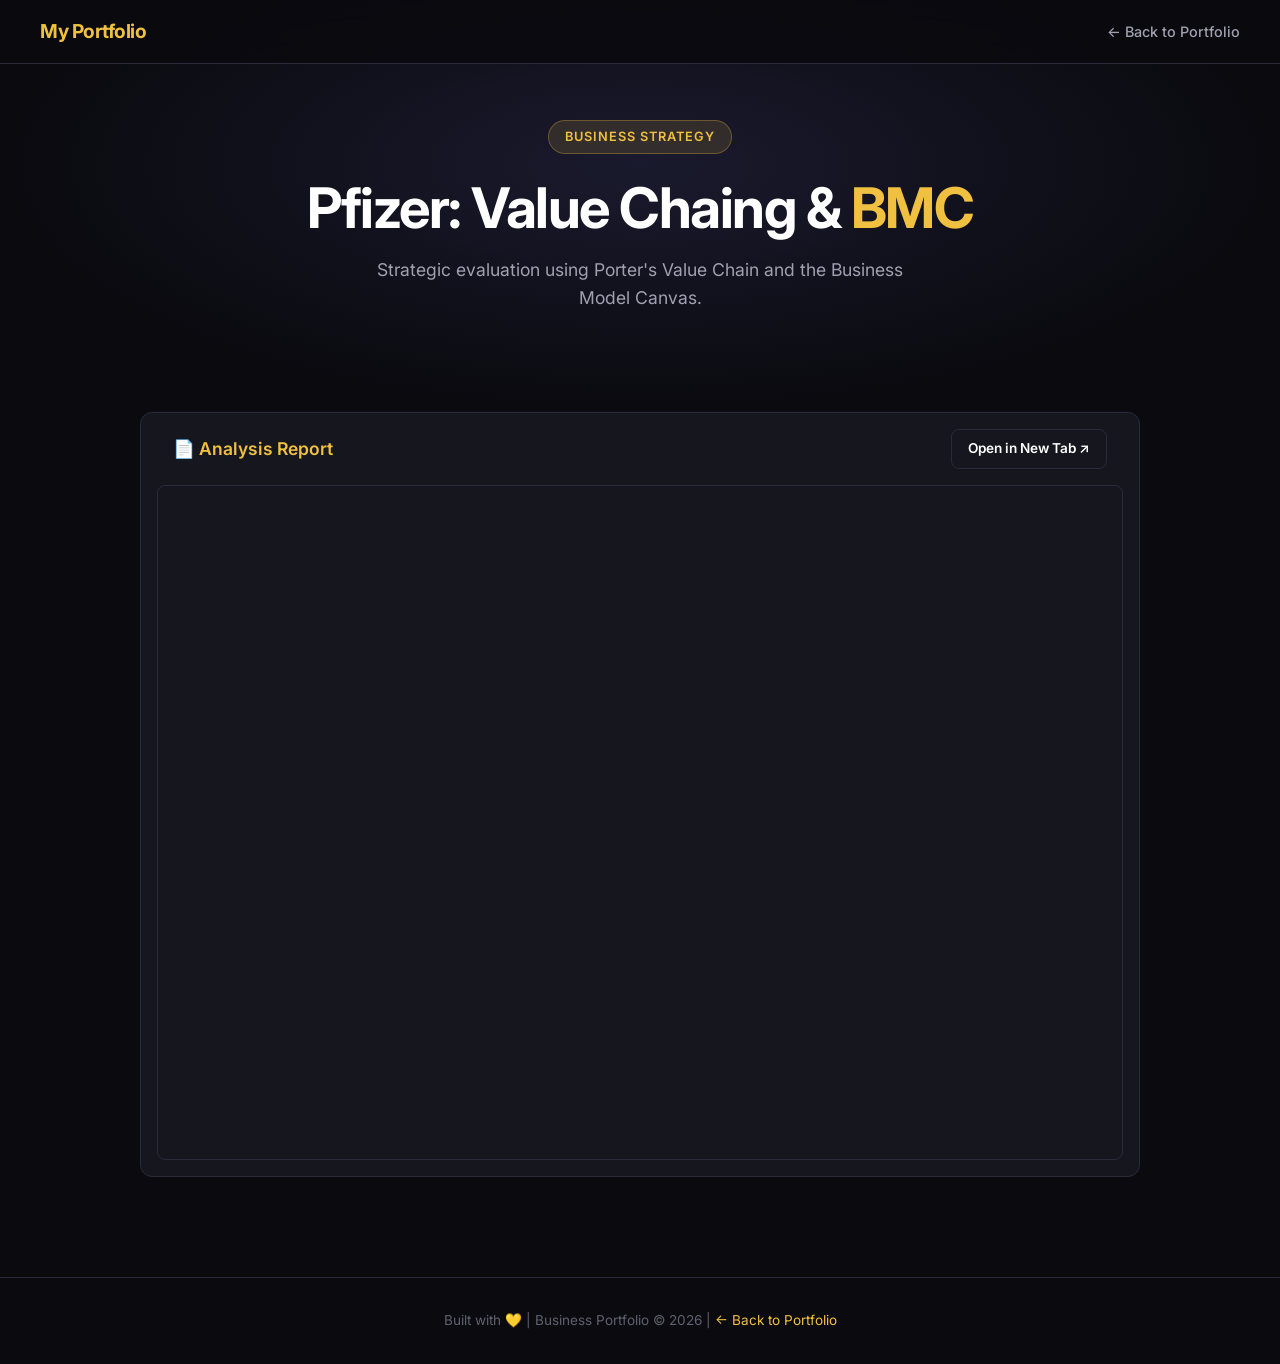
==== HTML/BMC.html @ df03318b "project_update" ====
<!DOCTYPE html>
<html lang="en">
<head>
    <meta charset="UTF-8" />
    <meta name="viewport" content="width=device-width, initial-scale=1.0"/>
    <title>Pfizer Strategic Analysis</title>
    <link rel="icon" href="../images/favicon.svg" type="image/svg+xml"/>
    <link href="https://fonts.googleapis.com/css2?family=Inter:wght@300;400;500;600;700&display=swap" rel="stylesheet"/>
    <link rel="stylesheet" href="../css/style.css"/>
</head>
<body>

    <nav id="navbar">
        <div class="nav-container">
            <div class="nav-logo">My Portfolio</div>
            <ul class="nav-links">
                <li><a href="../index.html">← Back to Portfolio</a></li>
            </ul>
        </div>
    </nav>

    <section class="model-hero">
        <div class="model-hero-content">
            <p class="hero-tag">Business Strategy</p>
            <h1>Pfizer: Value Chaing & <span class="highlight">BMC</span></h1>
            <p class="hero-sub">Strategic evaluation using Porter's Value Chain and the Business Model Canvas.</p>
        </div>
    </section>

    <section class="calculator-section" style="padding-top: 0;">
        <div class="calculator-vertical" style="max-width: 1000px; margin: 0 auto;">
            
            <div class="calc-inputs-top" style="padding: 1rem;">
                <div style="display: flex; justify-content: space-between; align-items: center; margin-bottom: 1rem; padding: 0 1rem;">
                    <h3 style="margin: 0;">📄 Analysis Report</h3>
                    <a href="../assets/PDF/BMC.pdf" target="_blank" class="btn-secondary" style="padding: 8px 16px; font-size: 0.85rem;">
                        Open in New Tab ↗
                    </a>
                </div>

                <div style="width: 100%; height: 75vh; border-radius: 8px; overflow: hidden; border: 1px solid var(--border);">
                    <iframe 
                        src="../assets/PDF/BMC.pdf" 
                        width="100%" 
                        height="100%" 
                        style="border: none;">
                        <p>Your browser does not support PDFs. 
                        <a href="../assets/PDF/BMC.pdf" style="color: var(--accent);">Download the PDF</a>.</p>
                    </iframe>
                </div>
            </div>

        </div>
    </section>

    <footer>
        <p>Built with 💛 | Business Portfolio © 2026 | <a href="../index.html" style="color:var(--accent); text-decoration:none;">← Back to Portfolio</a></p>
    </footer>

    <script>
        // Simple navbar shadow effect for the sub-page
        const navbar = document.getElementById('navbar');
        window.addEventListener('scroll', () => {
            if (window.scrollY > 50) {
                navbar.style.boxShadow = '0 4px 30px rgba(0,0,0,0.4)';
            } else {
                navbar.style.boxShadow = 'none';
            }
        });
    </script>
</body>
</html>
---- css/style.css ----
/* ── RESET & BASE ────────────────────────────────────────── */
*, *::before, *::after {
    margin: 0;
    padding: 0;
    box-sizing: border-box;
}

:root {
    --bg-primary:    #0a0a0f;
    --bg-secondary:  #111118;
    --bg-card:       #16161f;
    --accent:        #f0c040;
    --accent-hover:  #e0b030;
    --text-primary:  #ffffff;
    --text-secondary:#a0a0b0;
    --text-muted:    #606070;
    --border:        #2a2a3a;
    --success:       #00e599;
    --danger:        #ff4d6d;
    --font:          'Inter', sans-serif;
    --radius:        12px;
    --transition:    0.3s ease;
}

html { scroll-behavior: smooth; }

body {
    font-family: var(--font);
    background: var(--bg-primary);
    color: var(--text-primary);
    line-height: 1.6;
    overflow-x: hidden;
}

/* ── SCROLLBAR ───────────────────────────────────────────── */
::-webkit-scrollbar { width: 6px; }
::-webkit-scrollbar-track { background: var(--bg-primary); }
::-webkit-scrollbar-thumb { background: var(--accent); border-radius: 3px; }

/* ── NAVIGATION ──────────────────────────────────────────── */
#navbar {
    position: fixed;
    top: 0; left: 0; right: 0;
    z-index: 1000;
    background: rgba(10, 10, 15, 0.85);
    backdrop-filter: blur(12px);
    border-bottom: 1px solid var(--border);
    padding: 0 2rem;
    height: 64px;
    display: flex;
    align-items: center;
    transition: var(--transition);
}

.nav-container {
    max-width: 1200px;
    margin: 0 auto;
    width: 100%;
    display: flex;
    justify-content: space-between;
    align-items: center;
}

.nav-logo {
    font-size: 1.2rem;
    font-weight: 700;
    color: var(--accent);
    letter-spacing: -0.5px;
}

.nav-links {
    list-style: none;
    display: flex;
    gap: 2rem;
}

.nav-links a {
    text-decoration: none;
    color: var(--text-secondary);
    font-size: 0.9rem;
    font-weight: 500;
    transition: var(--transition);
}

.nav-links a:hover { color: var(--accent); }

/* ── HERO ─────────────────────────────────────────────────── */
.hero {
    min-height: 100vh;
    display: flex;
    flex-direction: column;
    justify-content: center;
    align-items: center;
    text-align: center;
    padding: 100px 2rem 60px;
    background: radial-gradient(ellipse at 50% 40%, #1a1a2e 0%, var(--bg-primary) 70%);
}

.hero-tag {
    display: inline-block;
    background: rgba(240, 192, 64, 0.12);
    color: var(--accent);
    border: 1px solid rgba(240, 192, 64, 0.3);
    padding: 6px 16px;
    border-radius: 100px;
    font-size: 0.8rem;
    font-weight: 600;
    letter-spacing: 1px;
    text-transform: uppercase;
    margin-bottom: 1.5rem;
}

.hero h1 {
    font-size: clamp(2.5rem, 6vw, 4.5rem);
    font-weight: 700;
    line-height: 1.1;
    letter-spacing: -1.5px;
    margin-bottom: 1.5rem;
}

.highlight { color: var(--accent); }

.hero-sub {
    font-size: 1.1rem;
    color: var(--text-secondary);
    max-width: 560px;
    margin: 0 auto 2.5rem;
}

.hero-buttons {
    display: flex;
    gap: 1rem;
    justify-content: center;
    flex-wrap: wrap;
    margin-bottom: 4rem;
}

.hero-stats {
    display: flex;
    gap: 2rem;
    flex-wrap: wrap;
    justify-content: center;
}

.stat-card {
    background: var(--bg-card);
    border: 1px solid var(--border);
    border-radius: var(--radius);
    padding: 1.5rem 2.5rem;
    text-align: center;
    transition: var(--transition);
}

.stat-card:hover {
    border-color: var(--accent);
    transform: translateY(-4px);
}

.stat-card h3 {
    font-size: 2rem;
    font-weight: 700;
    color: var(--accent);
}

.stat-card p {
    font-size: 0.85rem;
    color: var(--text-secondary);
    margin-top: 4px;
}

/* ── BUTTONS ─────────────────────────────────────────────── */
.btn-primary {
    background: var(--accent);
    color: #000;
    padding: 12px 28px;
    border-radius: 8px;
    font-weight: 600;
    font-size: 0.95rem;
    text-decoration: none;
    border: none;
    cursor: pointer;
    transition: var(--transition);
    display: inline-block;
}

.btn-primary:hover {
    background: var(--accent-hover);
    transform: translateY(-2px);
}

.btn-secondary {
    background: transparent;
    color: var(--text-primary);
    padding: 12px 28px;
    border-radius: 8px;
    font-weight: 600;
    font-size: 0.95rem;
    text-decoration: none;
    border: 1px solid var(--border);
    cursor: pointer;
    transition: var(--transition);
    display: inline-block;
}

.btn-secondary:hover {
    border-color: var(--accent);
    color: var(--accent);
    transform: translateY(-2px);
}

/* ── SECTIONS ────────────────────────────────────────────── */
section { padding: 100px 2rem; }

.section-header {
    text-align: center;
    margin-bottom: 4rem;
}

.section-tag {
    display: inline-block;
    background: rgba(240, 192, 64, 0.12);
    color: var(--accent);
    border: 1px solid rgba(240, 192, 64, 0.3);
    padding: 5px 14px;
    border-radius: 100px;
    font-size: 0.75rem;
    font-weight: 600;
    letter-spacing: 1px;
    text-transform: uppercase;
    margin-bottom: 1rem;
}

.section-header h2 {
    font-size: clamp(1.8rem, 4vw, 2.8rem);
    font-weight: 700;
    letter-spacing: -1px;
    margin-bottom: 1rem;
}

.section-sub {
    color: var(--text-secondary);
    font-size: 1rem;
    max-width: 520px;
    margin: 0 auto;
}

/* ── PROJECTS GRID ───────────────────────────────────────── */
.projects { background: var(--bg-secondary); }

.projects-grid {
    display: flex;
    flex-wrap: wrap;
    justify-content: center;
    /*grid-template-columns: repeat(auto-fit, minmax(320px, 1fr));*/
    gap: 1.5rem;
    max-width: 1200px;
    margin: 0 auto;
}

.project-card {
    flex: 1 1 320px; /* Allows the card to grow, shrink, with a base of 320px */
    max-width: 380px; /* Prevents a single card from stretching out too wide */
    background: var(--bg-card);
    border: 1px solid var(--border);
    border-radius: var(--radius);
    padding: 2rem;
    transition: var(--transition);
    cursor: pointer;
    position: relative;
    overflow: hidden;
}

.project-card::before {
    content: '';
    position: absolute;
    top: 0; left: 0; right: 0;
    height: 3px;
    background: var(--accent);
    transform: scaleX(0);
    transition: var(--transition);
}

.project-card:hover { 
    border-color: var(--accent);
    transform: translateY(-6px);
}

.project-card:hover::before { transform: scaleX(1); }

.project-icon {
    font-size: 2rem;
    margin-bottom: 1rem;
}

.project-card h3 {
    font-size: 1.1rem;
    font-weight: 600;
    margin-bottom: 0.75rem;
}

.project-card p {
    color: var(--text-secondary);
    font-size: 0.9rem;
    margin-bottom: 1.5rem;
    line-height: 1.6;
}

.project-tags {
    display: flex;
    flex-wrap: wrap;
    gap: 0.5rem;
    margin-bottom: 1.5rem;
}

.tag {
    background: rgba(240, 192, 64, 0.1);
    color: var(--accent);
    border: 1px solid rgba(240, 192, 64, 0.2);
    padding: 3px 10px;
    border-radius: 100px;
    font-size: 0.75rem;
    font-weight: 500;
}

.project-footer {
    display: flex;
    justify-content: space-between;
    align-items: center;
    font-size: 0.8rem;
    color: var(--text-muted);
    border-top: 1px solid var(--border);
    padding-top: 1rem;
}

/* ── CALCULATOR ──────────────────────────────────────────── */
.calculator-section { background: var(--bg-primary); }

.calculator-vertical {
    max-width: 1100px;
    margin: 0 auto;
    display: flex;
    flex-direction: column;
    gap: 2rem;
}

/* ── INPUT PANEL (top) ───────────────────────────────────── */
.calc-inputs-top {
    background: var(--bg-card);
    border: 1px solid var(--border);
    border-radius: var(--radius);
    padding: 2rem;
}

.calc-inputs-top h3 {
    font-size: 1.1rem;
    font-weight: 600;
    color: var(--accent);
    margin-bottom: 1.5rem;
}

.inputs-grid {
    display: grid;
    grid-template-columns: 1fr 1fr;
    gap: 2rem;
}

.input-col { display: flex; flex-direction: column; gap: 0; }

.input-group {
    margin-bottom: 1.1rem;
}

.input-group label {
    display: block;
    font-size: 0.82rem;
    font-weight: 500;
    color: var(--text-secondary);
    margin-bottom: 6px;
}

.input-group input {
    width: 100%;
    background: var(--bg-secondary);
    border: 1px solid var(--border);
    border-radius: 8px;
    padding: 10px 14px;
    color: var(--text-primary);
    font-size: 0.9rem;
    font-family: var(--font);
    transition: var(--transition);
    outline: none;
}

.input-group input:focus {
    border-color: var(--accent);
    box-shadow: 0 0 0 3px rgba(240, 192, 64, 0.1);
}

.calc-actions {
    display: flex;
    gap: 1rem;
    margin-top: 1.5rem;
    padding-top: 1.5rem;
    border-top: 1px solid var(--border);
    justify-content: center;
}

.calc-actions button {
    min-width: 220px;
}

/* ── RESULTS PANEL (full width) ──────────────────────────── */
.calc-results-full {
    background: var(--bg-card);
    border: 1px solid var(--border);
    border-radius: var(--radius);
    padding: 2rem;
}

.result-metric {
    background: var(--bg-secondary);
    border: 1px solid var(--border);
    border-radius: 10px;
    padding: 1.2rem 1.5rem;
    margin-bottom: 1rem;
    display: flex;
    justify-content: space-between;
    align-items: center;
    transition: var(--transition);
}

.result-metric:hover { border-color: var(--accent); }

.result-metric .label {
    font-size: 0.85rem;
    color: var(--text-secondary);
}

.result-metric .value {
    font-size: 1.15rem;
    font-weight: 700;
    color: var(--accent);
}

.result-metric .value.positive { color: var(--success); }
.result-metric .value.negative { color: var(--danger); }

/* ── CASH FLOW TABLE ─────────────────────────────────────── */
.cf-table {
    width: 100%;
    border-collapse: collapse;
    font-size: 0.85rem;
    margin-top: 1.5rem;
}

.cf-table th {
    background: var(--bg-primary);
    color: var(--text-secondary);
    padding: 12px 16px;
    text-align: right;
    font-weight: 600;
    border-bottom: 1px solid var(--border);
}

.cf-table th:first-child { text-align: left; }

.cf-table td {
    padding: 12px 16px;
    text-align: right;
    border-bottom: 1px solid var(--border);
    color: var(--text-primary);
}

.cf-table td:first-child { text-align: left; font-weight: 500; }
.cf-table tr:hover td { background: rgba(240,192,64,0.04); }
.cf-table .positive { color: var(--success); font-weight: 600; }
.cf-table .negative { color: var(--danger);  font-weight: 600; }

/* ── CHART ───────────────────────────────────────────────── */
.chart-wrapper {
    background: var(--bg-card);
    border: 1px solid var(--border);
    border-radius: var(--radius);
    padding: 2rem;
}

/* ── INPUT TABLE (uneven mode) ───────────────────────────── */
.input-table {
    width: 100%;
    border-collapse: collapse;
    font-size: 0.85rem;
}

.input-table th {
    background: var(--bg-primary);
    color: var(--text-secondary);
    padding: 10px 12px;
    text-align: center;
    font-weight: 600;
    border-bottom: 1px solid var(--border);
}

.input-table td {
    padding: 6px 8px;
    border-bottom: 1px solid var(--border);
    text-align: center;
}

.table-input {
    width: 100%;
    background: var(--bg-secondary);
    border: 1px solid var(--border);
    border-radius: 6px;
    padding: 8px 10px;
    color: var(--text-primary);
    font-size: 0.85rem;
    font-family: var(--font);
    outline: none;
    text-align: right;
    transition: var(--transition);
}

.table-input:focus {
    border-color: var(--accent);
    box-shadow: 0 0 0 2px rgba(240,192,64,0.1);
}

/* ── TOGGLE ──────────────────────────────────────────────── */
.toggle-group {
    display: flex;
    flex-direction: column;
    gap: 0.5rem;
    margin-top: 4px;
}

.toggle-option {
    display: flex;
    align-items: center;
    gap: 8px;
    cursor: pointer;
    font-size: 0.85rem;
    color: var(--text-secondary);
    padding: 8px 12px;
    border: 1px solid var(--border);
    border-radius: 8px;
    transition: var(--transition);
}

.toggle-option:hover { border-color: var(--accent); color: var(--text-primary); }
.toggle-option input[type="radio"] { accent-color: var(--accent); }

/* ── RESPONSIVE ──────────────────────────────────────────── */
@media (max-width: 768px) {
    .inputs-grid { grid-template-columns: 1fr; }
    .calc-actions { flex-direction: column; }
}

/* ── ABOUT ───────────────────────────────────────────────── */
.about {
    background: var(--bg-primary);
    display: flex;
    justify-content: center;
}

.about-content {
    max-width: 700px;
    text-align: center;
}

.about-content p {
    color: var(--text-secondary);
    font-size: 1.05rem;
    margin: 1.5rem 0 2rem;
}

.skills-grid {
    display: flex;
    flex-wrap: wrap;
    gap: 0.75rem;
    justify-content: center;
}

.skill-tag {
    background: var(--bg-card);
    border: 1px solid var(--border);
    color: var(--text-primary);
    padding: 8px 18px;
    border-radius: 100px;
    font-size: 0.85rem;
    font-weight: 500;
    transition: var(--transition);
}

.skill-tag:hover {
    border-color: var(--accent);
    color: var(--accent);
}

/* ── CONTACT ─────────────────────────────────────────────── */
.contact { background: var(--bg-secondary); }

.social-links {
    display: flex;
    justify-content: center;
    gap: 1.5rem;
    list-style: none;
}

.social-icon {
    display: inline-flex;
    justify-content: center;
    align-items: center;
    width: 50px;
    height: 50px;
    background: var(--bg-card);
    border: 1px solid var(--border);
    color: var(--text-primary);
    border-radius: 50%;
    font-size: 1.5rem;
    text-decoration: none;
    transition: var(--transition);
}

.social-icon:hover {
    background: var(--accent);
    color: var(--bg-primary);
    border-color: var(--accent);
    transform: translateY(-5px);
    box-shadow: 0 5px 15px rgba(240, 192, 64, 0.3);
}

.contact-card:hover {
    border-color: var(--accent);
    color: var(--accent);
    transform: translateY(-4px);
}

/* ── FOOTER ──────────────────────────────────────────────── */
footer {
    text-align: center;
    padding: 2rem;
    color: var(--text-muted);
    font-size: 0.85rem;
    border-top: 1px solid var(--border);
}

/* ── RESPONSIVE ──────────────────────────────────────────── */
@media (max-width: 768px) {
    .nav-links { display: none; }
    .calculator-wrapper { grid-template-columns: 1fr; }
    .hero-stats { gap: 1rem; }
    .stat-card { padding: 1rem 1.5rem; }
}

/* ── INPUT TABLE ─────────────────────────────────────────── */
.input-table {
    width: 100%;
    border-collapse: collapse;
    font-size: 0.82rem;
    margin-bottom: 1rem;
}

.input-table th {
    background: var(--bg-primary);
    color: var(--text-secondary);
    padding: 10px 8px;
    text-align: center;
    font-weight: 600;
    border-bottom: 1px solid var(--border);
    font-size: 0.78rem;
}

.input-table td {
    padding: 6px 4px;
    border-bottom: 1px solid var(--border);
    text-align: center;
}

.table-input {
    width: 100%;
    background: var(--bg-secondary);
    border: 1px solid var(--border);
    border-radius: 6px;
    padding: 7px 8px;
    color: var(--text-primary);
    font-size: 0.82rem;
    font-family: var(--font);
    outline: none;
    text-align: right;
    transition: var(--transition);
}

.table-input:focus {
    border-color: var(--accent);
    box-shadow: 0 0 0 2px rgba(240,192,64,0.1);
}

/* ── INVESTMENT TOGGLE ───────────────────────────────────── */
.toggle-group {
    display: flex;
    flex-direction: column;
    gap: 0.5rem;
    margin-top: 4px;
}

.toggle-option {
    display: flex;
    align-items: center;
    gap: 8px;
    cursor: pointer;
    font-size: 0.85rem;
    color: var(--text-secondary);
    padding: 8px 12px;
    border: 1px solid var(--border);
    border-radius: 8px;
    transition: var(--transition);
}

.toggle-option:hover { border-color: var(--accent); color: var(--text-primary); }

.toggle-option input[type="radio"] { accent-color: var(--accent); }

/* ── MODEL PAGE HERO ─────────────────────────────────────── */
.model-hero {
    padding: 120px 2rem 60px;
    text-align: center;
    background: radial-gradient(ellipse at 50% 40%, #1a1a2e 0%, var(--bg-primary) 70%);
}

.model-hero-content {
    max-width: 700px;
    margin: 0 auto;
}

.model-hero h1 {
    font-size: clamp(2rem, 5vw, 3.5rem);
    font-weight: 700;
    letter-spacing: -1.5px;
    margin-bottom: 1rem;
    line-height: 1.1;
}

.contact-card {
    background: var(--bg-card);
    border: 1px solid var(--border);
    color: var(--text-primary);
    text-decoration: none;
    padding: 1.2rem 2.5rem;
    border-radius: var(--radius);
    font-weight: 600;
    font-size: 1rem;
    transition: var(--transition);
    
    /* Add these 3 lines to align the new logos perfectly */
    display: flex;
    align-items: center;
    gap: 12px;
}
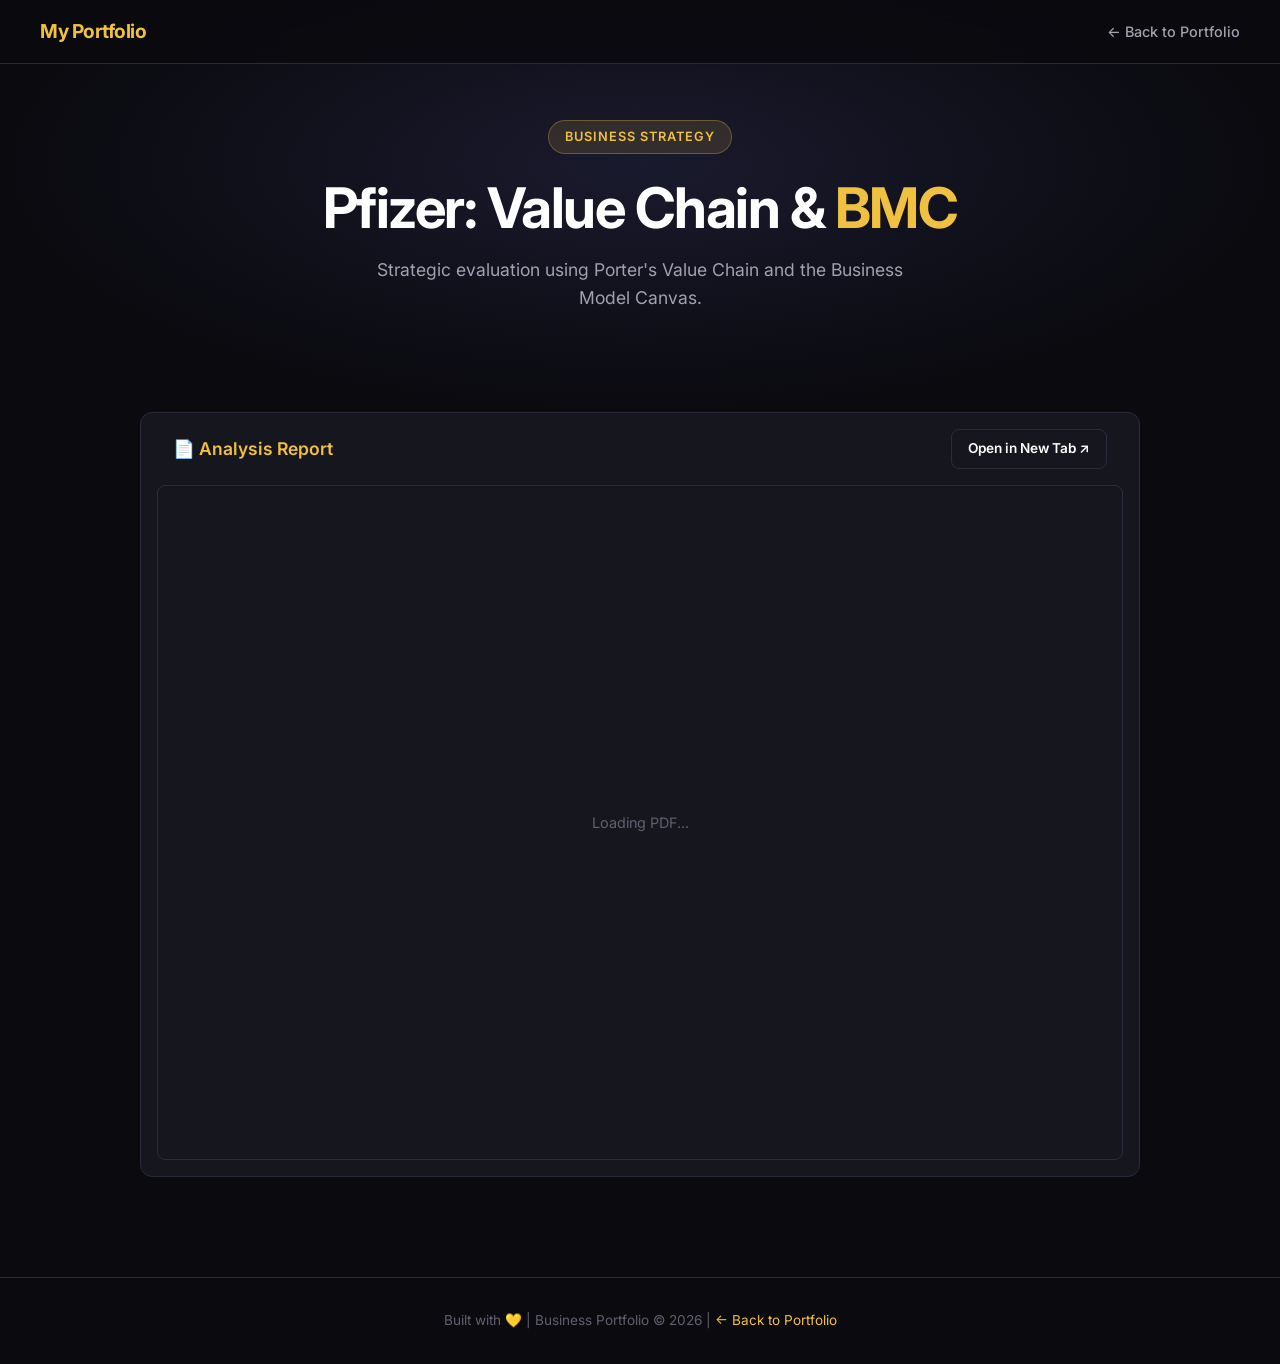
==== commit 96ea974b: "SEO and Google Analytics" ====
--- a/HTML/BMC.html
+++ b/HTML/BMC.html
@@ -3,10 +3,35 @@
 <head>
     <meta charset="UTF-8" />
     <meta name="viewport" content="width=device-width, initial-scale=1.0"/>
-    <title>Pfizer Strategic Analysis</title>
+    <title>Pfizer Strategic Analysis | S Adithya</title>
+    <meta name="description" content="Strategic evaluation of Pfizer using Porter's Value Chain Analysis and the Business Model Canvas, by S Adithya.">
+    <meta name="robots" content="index, follow">
+    <meta name="author" content="S Adithya">
+    <meta name="google-site-verification" content="243Jxfwo9YlJnOdazw-0hytEyVnXx2_7Pl5U5anUTYk" />
+    <link rel="canonical" href="https://sa05-projects.vercel.app/HTML/BMC.html">
+
+    <!-- Open Graph Tags -->
+    <meta property="og:title" content="Pfizer Strategic Analysis | S Adithya">
+    <meta property="og:description" content="Strategic evaluation of Pfizer using Porter's Value Chain Analysis and the Business Model Canvas.">
+    <meta property="og:url" content="https://sa05-projects.vercel.app/HTML/BMC.html">
+    <meta property="og:type" content="website">
+    <meta property="og:image" content="https://sa05-projects.vercel.app/images/favicon.svg">
+    <meta name="twitter:card" content="summary">
+    <meta name="twitter:title" content="Pfizer Strategic Analysis | S Adithya">
+    <meta name="twitter:description" content="Strategic evaluation of Pfizer using Porter's Value Chain and Business Model Canvas.">
+
     <link rel="icon" href="../images/favicon.svg" type="image/svg+xml"/>
     <link href="https://fonts.googleapis.com/css2?family=Inter:wght@300;400;500;600;700&display=swap" rel="stylesheet"/>
     <link rel="stylesheet" href="../css/style.css"/>
+
+    <!-- Google tag (gtag.js) -->
+    <script async src="https://www.googletagmanager.com/gtag/js?id=G-HNVCH9K0YQ"></script>
+    <script>
+      window.dataLayer = window.dataLayer || [];
+      function gtag(){dataLayer.push(arguments);}
+      gtag('js', new Date());
+      gtag('config', 'G-HNVCH9K0YQ');
+    </script>
 </head>
 <body>
 
@@ -22,30 +47,30 @@
     <section class="model-hero">
         <div class="model-hero-content">
             <p class="hero-tag">Business Strategy</p>
-            <h1>Pfizer: Value Chaing & <span class="highlight">BMC</span></h1>
+            <h1>Pfizer: Value Chain &amp; <span class="highlight">BMC</span></h1>
             <p class="hero-sub">Strategic evaluation using Porter's Value Chain and the Business Model Canvas.</p>
         </div>
     </section>
 
-    <section class="calculator-section" style="padding-top: 0;">
-        <div class="calculator-vertical" style="max-width: 1000px; margin: 0 auto;">
-            
-            <div class="calc-inputs-top" style="padding: 1rem;">
-                <div style="display: flex; justify-content: space-between; align-items: center; margin-bottom: 1rem; padding: 0 1rem;">
-                    <h3 style="margin: 0;">📄 Analysis Report</h3>
-                    <a href="../assets/PDF/BMC.pdf" target="_blank" class="btn-secondary" style="padding: 8px 16px; font-size: 0.85rem;">
+    <section class="calculator-section report-section">
+        <div class="calculator-vertical report-container">
+
+            <div class="calc-inputs-top report-card">
+                <div class="report-card-header">
+                    <h3>📄 Analysis Report</h3>
+                    <a href="../assets/PDF/BMC.pdf" target="_blank" rel="noopener noreferrer" class="btn-secondary btn-sm">
                         Open in New Tab ↗
                     </a>
                 </div>
 
-                <div style="width: 100%; height: 75vh; border-radius: 8px; overflow: hidden; border: 1px solid var(--border);">
-                    <iframe 
-                        src="../assets/PDF/BMC.pdf" 
-                        width="100%" 
-                        height="100%" 
-                        style="border: none;">
-                        <p>Your browser does not support PDFs. 
-                        <a href="../assets/PDF/BMC.pdf" style="color: var(--accent);">Download the PDF</a>.</p>
+                <div class="pdf-viewer">
+                    <p class="pdf-loading">Loading PDF...</p>
+                    <iframe
+                        src="../assets/PDF/BMC.pdf"
+                        class="pdf-iframe"
+                        title="Pfizer Value Chain and BMC Analysis Report">
+                        <p>Your browser does not support PDFs.
+                        <a href="../assets/PDF/BMC.pdf">Download the PDF</a>.</p>
                     </iframe>
                 </div>
             </div>
@@ -54,19 +79,10 @@
     </section>
 
     <footer>
-        <p>Built with 💛 | Business Portfolio © 2026 | <a href="../index.html" style="color:var(--accent); text-decoration:none;">← Back to Portfolio</a></p>
+        <p>Built with 💛 | Business Portfolio © <span id="footer-year"></span> | <a href="../index.html">← Back to Portfolio</a></p>
     </footer>
 
-    <script>
-        // Simple navbar shadow effect for the sub-page
-        const navbar = document.getElementById('navbar');
-        window.addEventListener('scroll', () => {
-            if (window.scrollY > 50) {
-                navbar.style.boxShadow = '0 4px 30px rgba(0,0,0,0.4)';
-            } else {
-                navbar.style.boxShadow = 'none';
-            }
-        });
-    </script>
+    <button id="scroll-top" aria-label="Back to top" type="button">↑</button>
+    <script src="../js/main.js"></script>
 </body>
 </html>
--- a/css/style.css
+++ b/css/style.css
@@ -84,6 +84,8 @@
 
 .nav-links a:hover { color: var(--accent); }
 
+.hamburger { display: none; }
+
 /* ── HERO ─────────────────────────────────────────────────── */
 .hero {
     min-height: 100vh;
@@ -208,6 +210,11 @@
     transform: translateY(-2px);
 }
 
+.btn-sm {
+    padding: 8px 16px;
+    font-size: 0.85rem;
+}
+
 /* ── SECTIONS ────────────────────────────────────────────── */
 section { padding: 100px 2rem; }
 
@@ -251,15 +258,14 @@
     display: flex;
     flex-wrap: wrap;
     justify-content: center;
-    /*grid-template-columns: repeat(auto-fit, minmax(320px, 1fr));*/
     gap: 1.5rem;
     max-width: 1200px;
     margin: 0 auto;
 }
 
 .project-card {
-    flex: 1 1 320px; /* Allows the card to grow, shrink, with a base of 320px */
-    max-width: 380px; /* Prevents a single card from stretching out too wide */
+    flex: 1 1 320px;
+    max-width: 380px;
     background: var(--bg-card);
     border: 1px solid var(--border);
     border-radius: var(--radius);
@@ -280,7 +286,7 @@
     transition: var(--transition);
 }
 
-.project-card:hover { 
+.project-card:hover {
     border-color: var(--accent);
     transform: translateY(-6px);
 }
@@ -332,7 +338,7 @@
     padding-top: 1rem;
 }
 
-/* ── CALCULATOR ──────────────────────────────────────────── */
+/* ── CALCULATOR / REPORT SECTION ─────────────────────────── */
 .calculator-section { background: var(--bg-primary); }
 
 .calculator-vertical {
@@ -343,7 +349,6 @@
     gap: 2rem;
 }
 
-/* ── INPUT PANEL (top) ───────────────────────────────────── */
 .calc-inputs-top {
     background: var(--bg-card);
     border: 1px solid var(--border);
@@ -358,201 +363,68 @@
     margin-bottom: 1.5rem;
 }
 
-.inputs-grid {
-    display: grid;
-    grid-template-columns: 1fr 1fr;
-    gap: 2rem;
-}
-
-.input-col { display: flex; flex-direction: column; gap: 0; }
-
-.input-group {
-    margin-bottom: 1.1rem;
-}
-
-.input-group label {
-    display: block;
-    font-size: 0.82rem;
-    font-weight: 500;
-    color: var(--text-secondary);
-    margin-bottom: 6px;
-}
-
-.input-group input {
+/* ── PDF REPORT PAGES ────────────────────────────────────── */
+.report-section { padding-top: 0; }
+
+.report-container { max-width: 1000px; margin: 0 auto; }
+
+.report-card { padding: 1rem; }
+
+.report-card-header {
+    display: flex;
+    justify-content: space-between;
+    align-items: center;
+    margin-bottom: 1rem;
+    padding: 0 1rem;
+}
+
+.report-card-header h3 { margin: 0; }
+
+.pdf-viewer {
     width: 100%;
-    background: var(--bg-secondary);
-    border: 1px solid var(--border);
+    height: 75vh;
     border-radius: 8px;
-    padding: 10px 14px;
-    color: var(--text-primary);
+    overflow: hidden;
+    border: 1px solid var(--border);
+    position: relative;
+}
+
+.pdf-loading {
+    position: absolute;
+    top: 50%;
+    left: 50%;
+    transform: translate(-50%, -50%);
+    color: var(--text-muted);
     font-size: 0.9rem;
-    font-family: var(--font);
-    transition: var(--transition);
-    outline: none;
-}
-
-.input-group input:focus {
-    border-color: var(--accent);
-    box-shadow: 0 0 0 3px rgba(240, 192, 64, 0.1);
-}
-
-.calc-actions {
-    display: flex;
-    gap: 1rem;
-    margin-top: 1.5rem;
-    padding-top: 1.5rem;
-    border-top: 1px solid var(--border);
-    justify-content: center;
-}
-
-.calc-actions button {
-    min-width: 220px;
-}
-
-/* ── RESULTS PANEL (full width) ──────────────────────────── */
-.calc-results-full {
-    background: var(--bg-card);
-    border: 1px solid var(--border);
-    border-radius: var(--radius);
-    padding: 2rem;
-}
-
-.result-metric {
-    background: var(--bg-secondary);
-    border: 1px solid var(--border);
-    border-radius: 10px;
-    padding: 1.2rem 1.5rem;
+    pointer-events: none;
+}
+
+.pdf-iframe {
+    width: 100%;
+    height: 100%;
+    border: none;
+    position: relative;
+    z-index: 1;
+}
+
+/* ── MODEL PAGE HERO ─────────────────────────────────────── */
+.model-hero {
+    padding: 120px 2rem 60px;
+    text-align: center;
+    background: radial-gradient(ellipse at 50% 40%, #1a1a2e 0%, var(--bg-primary) 70%);
+}
+
+.model-hero-content {
+    max-width: 700px;
+    margin: 0 auto;
+}
+
+.model-hero h1 {
+    font-size: clamp(2rem, 5vw, 3.5rem);
+    font-weight: 700;
+    letter-spacing: -1.5px;
     margin-bottom: 1rem;
-    display: flex;
-    justify-content: space-between;
-    align-items: center;
-    transition: var(--transition);
-}
-
-.result-metric:hover { border-color: var(--accent); }
-
-.result-metric .label {
-    font-size: 0.85rem;
-    color: var(--text-secondary);
-}
-
-.result-metric .value {
-    font-size: 1.15rem;
-    font-weight: 700;
-    color: var(--accent);
-}
-
-.result-metric .value.positive { color: var(--success); }
-.result-metric .value.negative { color: var(--danger); }
-
-/* ── CASH FLOW TABLE ─────────────────────────────────────── */
-.cf-table {
-    width: 100%;
-    border-collapse: collapse;
-    font-size: 0.85rem;
-    margin-top: 1.5rem;
-}
-
-.cf-table th {
-    background: var(--bg-primary);
-    color: var(--text-secondary);
-    padding: 12px 16px;
-    text-align: right;
-    font-weight: 600;
-    border-bottom: 1px solid var(--border);
-}
-
-.cf-table th:first-child { text-align: left; }
-
-.cf-table td {
-    padding: 12px 16px;
-    text-align: right;
-    border-bottom: 1px solid var(--border);
-    color: var(--text-primary);
-}
-
-.cf-table td:first-child { text-align: left; font-weight: 500; }
-.cf-table tr:hover td { background: rgba(240,192,64,0.04); }
-.cf-table .positive { color: var(--success); font-weight: 600; }
-.cf-table .negative { color: var(--danger);  font-weight: 600; }
-
-/* ── CHART ───────────────────────────────────────────────── */
-.chart-wrapper {
-    background: var(--bg-card);
-    border: 1px solid var(--border);
-    border-radius: var(--radius);
-    padding: 2rem;
-}
-
-/* ── INPUT TABLE (uneven mode) ───────────────────────────── */
-.input-table {
-    width: 100%;
-    border-collapse: collapse;
-    font-size: 0.85rem;
-}
-
-.input-table th {
-    background: var(--bg-primary);
-    color: var(--text-secondary);
-    padding: 10px 12px;
-    text-align: center;
-    font-weight: 600;
-    border-bottom: 1px solid var(--border);
-}
-
-.input-table td {
-    padding: 6px 8px;
-    border-bottom: 1px solid var(--border);
-    text-align: center;
-}
-
-.table-input {
-    width: 100%;
-    background: var(--bg-secondary);
-    border: 1px solid var(--border);
-    border-radius: 6px;
-    padding: 8px 10px;
-    color: var(--text-primary);
-    font-size: 0.85rem;
-    font-family: var(--font);
-    outline: none;
-    text-align: right;
-    transition: var(--transition);
-}
-
-.table-input:focus {
-    border-color: var(--accent);
-    box-shadow: 0 0 0 2px rgba(240,192,64,0.1);
-}
-
-/* ── TOGGLE ──────────────────────────────────────────────── */
-.toggle-group {
-    display: flex;
-    flex-direction: column;
-    gap: 0.5rem;
-    margin-top: 4px;
-}
-
-.toggle-option {
-    display: flex;
-    align-items: center;
-    gap: 8px;
-    cursor: pointer;
-    font-size: 0.85rem;
-    color: var(--text-secondary);
-    padding: 8px 12px;
-    border: 1px solid var(--border);
-    border-radius: 8px;
-    transition: var(--transition);
-}
-
-.toggle-option:hover { border-color: var(--accent); color: var(--text-primary); }
-.toggle-option input[type="radio"] { accent-color: var(--accent); }
-
-/* ── RESPONSIVE ──────────────────────────────────────────── */
-@media (max-width: 768px) {
-    .inputs-grid { grid-template-columns: 1fr; }
-    .calc-actions { flex-direction: column; }
+    line-height: 1.1;
 }
 
 /* ── ABOUT ───────────────────────────────────────────────── */
@@ -627,12 +499,6 @@
     border-color: var(--accent);
     transform: translateY(-5px);
     box-shadow: 0 5px 15px rgba(240, 192, 64, 0.3);
-}
-
-.contact-card:hover {
-    border-color: var(--accent);
-    color: var(--accent);
-    transform: translateY(-4px);
 }
 
 /* ── FOOTER ──────────────────────────────────────────────── */
@@ -644,115 +510,80 @@
     border-top: 1px solid var(--border);
 }
 
-/* ── RESPONSIVE ──────────────────────────────────────────── */
+footer a {
+    color: var(--accent);
+    text-decoration: none;
+}
+
+footer a:hover { text-decoration: underline; }
+
+/* ── SCROLL TO TOP ───────────────────────────────────────── */
+#scroll-top {
+    position: fixed;
+    bottom: 2rem;
+    right: 2rem;
+    background: var(--accent);
+    color: #000;
+    border: none;
+    border-radius: 50%;
+    width: 44px;
+    height: 44px;
+    font-size: 1.2rem;
+    cursor: pointer;
+    display: none;
+    align-items: center;
+    justify-content: center;
+    z-index: 999;
+    box-shadow: 0 4px 15px rgba(240,192,64,0.3);
+    transition: var(--transition);
+}
+
+#scroll-top:hover { background: var(--accent-hover); }
+
+/* ── FOCUS STYLES ────────────────────────────────────────── */
+a:focus-visible, button:focus-visible {
+    outline: 2px solid var(--accent);
+    outline-offset: 3px;
+    border-radius: 4px;
+}
+
+/* ── PRINT STYLES ────────────────────────────────────────── */
+@media print {
+    #navbar, footer, #scroll-top { display: none; }
+    body { background: white; color: black; }
+    .highlight { color: #b8860b; }
+}
+
+/* ── RESPONSIVE (mobile) ─────────────────────────────────── */
 @media (max-width: 768px) {
-    .nav-links { display: none; }
-    .calculator-wrapper { grid-template-columns: 1fr; }
+    /* Navigation */
+    .nav-links {
+        display: none;
+        flex-direction: column;
+        position: absolute;
+        top: 64px; left: 0; right: 0;
+        background: rgba(10, 10, 15, 0.97);
+        padding: 1.5rem 2rem;
+        border-bottom: 1px solid var(--border);
+        gap: 1.2rem;
+    }
+    .nav-links.open { display: flex; }
+    .hamburger {
+        display: flex;
+        flex-direction: column;
+        gap: 5px;
+        cursor: pointer;
+        background: none;
+        border: none;
+        padding: 4px;
+    }
+    .hamburger span {
+        width: 25px; height: 2px;
+        background: var(--accent);
+        border-radius: 2px;
+    }
+
+    /* Hero */
     .hero-stats { gap: 1rem; }
     .stat-card { padding: 1rem 1.5rem; }
-}
-
-/* ── INPUT TABLE ─────────────────────────────────────────── */
-.input-table {
-    width: 100%;
-    border-collapse: collapse;
-    font-size: 0.82rem;
-    margin-bottom: 1rem;
-}
-
-.input-table th {
-    background: var(--bg-primary);
-    color: var(--text-secondary);
-    padding: 10px 8px;
-    text-align: center;
-    font-weight: 600;
-    border-bottom: 1px solid var(--border);
-    font-size: 0.78rem;
-}
-
-.input-table td {
-    padding: 6px 4px;
-    border-bottom: 1px solid var(--border);
-    text-align: center;
-}
-
-.table-input {
-    width: 100%;
-    background: var(--bg-secondary);
-    border: 1px solid var(--border);
-    border-radius: 6px;
-    padding: 7px 8px;
-    color: var(--text-primary);
-    font-size: 0.82rem;
-    font-family: var(--font);
-    outline: none;
-    text-align: right;
-    transition: var(--transition);
-}
-
-.table-input:focus {
-    border-color: var(--accent);
-    box-shadow: 0 0 0 2px rgba(240,192,64,0.1);
-}
-
-/* ── INVESTMENT TOGGLE ───────────────────────────────────── */
-.toggle-group {
-    display: flex;
-    flex-direction: column;
-    gap: 0.5rem;
-    margin-top: 4px;
-}
-
-.toggle-option {
-    display: flex;
-    align-items: center;
-    gap: 8px;
-    cursor: pointer;
-    font-size: 0.85rem;
-    color: var(--text-secondary);
-    padding: 8px 12px;
-    border: 1px solid var(--border);
-    border-radius: 8px;
-    transition: var(--transition);
-}
-
-.toggle-option:hover { border-color: var(--accent); color: var(--text-primary); }
-
-.toggle-option input[type="radio"] { accent-color: var(--accent); }
-
-/* ── MODEL PAGE HERO ─────────────────────────────────────── */
-.model-hero {
-    padding: 120px 2rem 60px;
-    text-align: center;
-    background: radial-gradient(ellipse at 50% 40%, #1a1a2e 0%, var(--bg-primary) 70%);
-}
-
-.model-hero-content {
-    max-width: 700px;
-    margin: 0 auto;
-}
-
-.model-hero h1 {
-    font-size: clamp(2rem, 5vw, 3.5rem);
-    font-weight: 700;
-    letter-spacing: -1.5px;
-    margin-bottom: 1rem;
-    line-height: 1.1;
-}
-
-.contact-card {
-    background: var(--bg-card);
-    border: 1px solid var(--border);
-    color: var(--text-primary);
-    text-decoration: none;
-    padding: 1.2rem 2.5rem;
-    border-radius: var(--radius);
-    font-weight: 600;
-    font-size: 1rem;
-    transition: var(--transition);
-    
-    /* Add these 3 lines to align the new logos perfectly */
-    display: flex;
-    align-items: center;
-    gap: 12px;
 }
